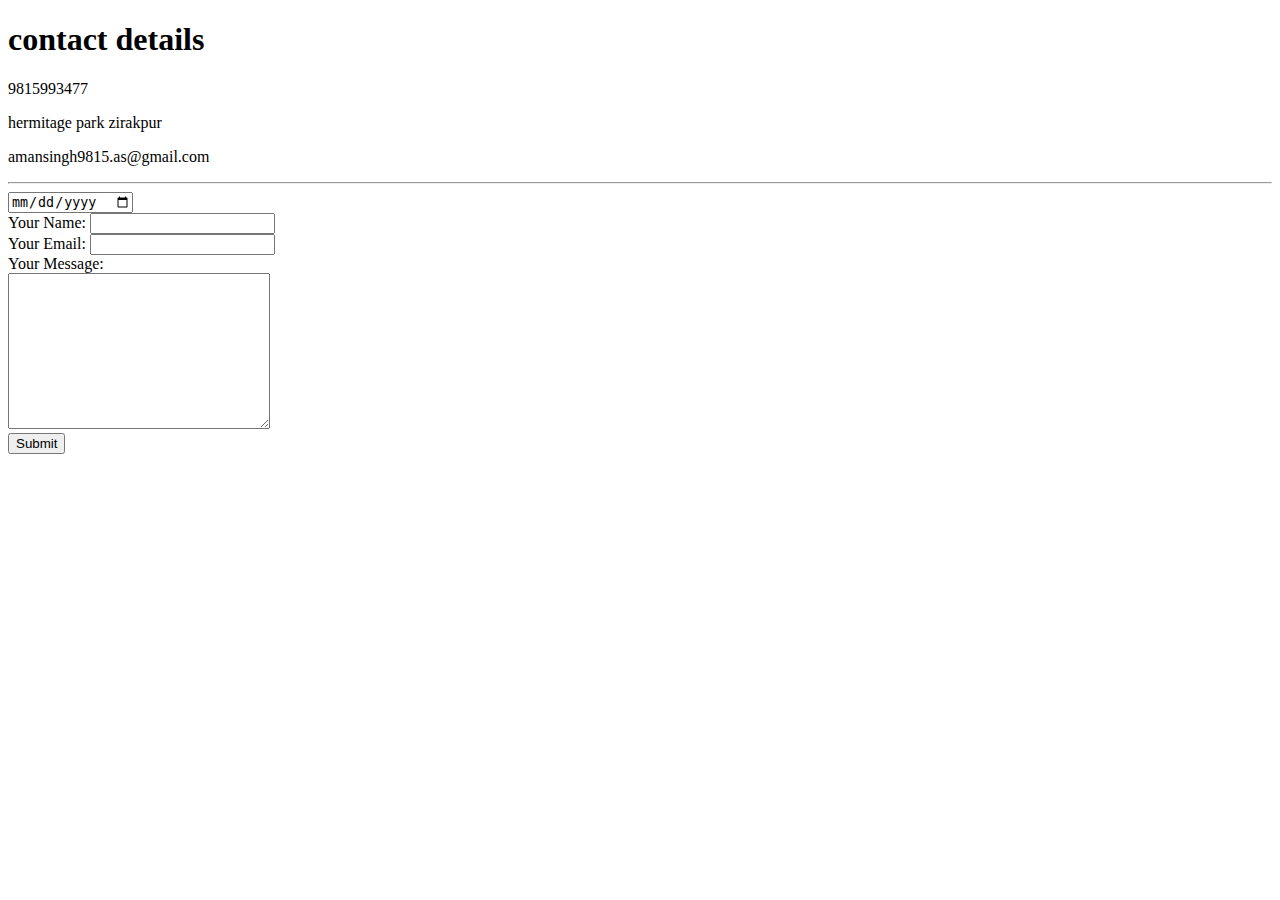
==== contact-me.html @ 73b949c5 "done" ====
<!DOCTYPE html>
<html>
  <head>
    <meta charset="utf-8">
    <title>Contact Me</title>
    <link rel="stylesheet" href="css/styles.css">
  </head>
  <body>
    <h1>contact details</h1>
    <p>9815993477</p>
    <p>hermitage park zirakpur</p>
    <p>amansingh9815.as@gmail.com</p>
    <hr>
    <input type="date">
    <form action="mailto:amansingh9815.as@gmail.com" method="post" enctype="text/plain">
      <label>Your Name:</label>
      <input type="text" name="yourName" value=""><br>
      <label>Your Email:</label>
      <input type="email" name="yourEmail" value=""><br>
      <label>Your Message:</label><br>
      <textarea name="yourMessage" rows="10" cols="30"></textarea><br>
      <input type="submit" name="">
    </form>
  </body>
</html>
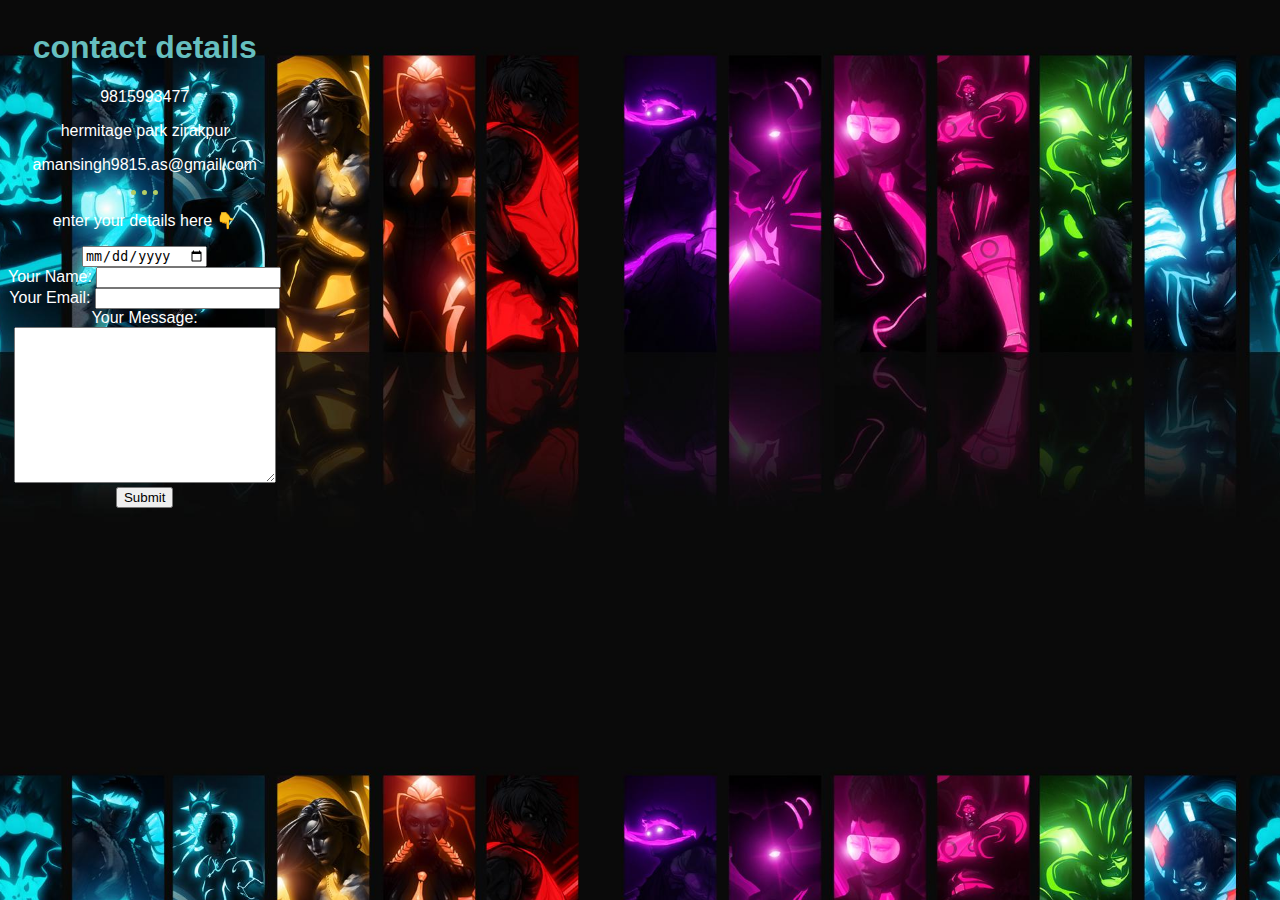
==== commit 41a7ec77: "done" ====
--- a/contact-me.html
+++ b/contact-me.html
@@ -3,14 +3,16 @@
   <head>
     <meta charset="utf-8">
     <title>Contact Me</title>
-    <link rel="stylesheet" href="css/styles.css">
   </head>
+  <link rel="stylesheet" href="css/style.css">
+  <link rel="icon" href="images\favicon .ico">
   <body>
     <h1>contact details</h1>
     <p>9815993477</p>
     <p>hermitage park zirakpur</p>
     <p>amansingh9815.as@gmail.com</p>
     <hr>
+    <p>enter your details here 👇</p>
     <input type="date">
     <form action="mailto:amansingh9815.as@gmail.com" method="post" enctype="text/plain">
       <label>Your Name:</label>
--- a/css/style.css
+++ b/css/style.css
@@ -0,0 +1,74 @@
+body{
+    background-color: rgba(232, 201, 158, 0.162);
+    font-family: Verdana, Geneva, Tahoma, sans-serif;
+    text-align: center;
+    vertical-align: left;
+    display: inline-block;
+    background-image: url("../images/R.jpeg");
+    background-position: 600px;
+    color:white ;
+    text-size-adjust: 3em;
+    background-size: cover;
+  }
+  hr{
+    color: rgb(180, 205, 101);
+    width: 10%;
+    border-style:none;      
+    border-top-style:dotted;
+    border-width:5px;
+  }
+  img{
+    width: 150px;
+    animation-name: slide;
+  }
+  h1{
+    color :#66BFBF;
+    
+    font-family: 'Franklin Gothic Medium', 'Arial Narrow', Arial, sans-serif;
+    
+  }
+ h3{
+    color :#66BFBF;
+    
+ }
+ .circle {
+  border-radius: 100%;
+  width: 150px;
+  height: 150px;
+}
+
+.circle:hover {
+  animation-name: rotate;
+  animation-duration: 100s;
+}
+
+@keyframes rotate {
+  0% {
+    transform: rotate(0);
+  }
+  100% {
+    transform: rotate(135228786295629837566deg);
+  }
+}
+.topbar { display:inline-block;
+  position:relative;
+  left:0;
+  padding-top: 0px ;
+  
+}
+.contact{
+  margin: 0px 10px 0px 1200px;
+}
+table{border-width: 0px;
+-webkit-border-horizontal-spacing: 50px;
+-webkit-border-vertical-spacing: 0px;
+}
+.table2{
+  margin:auto;
+}
+ul{
+  list-style: none;
+}
+.fight{
+  width: 500px;
+}